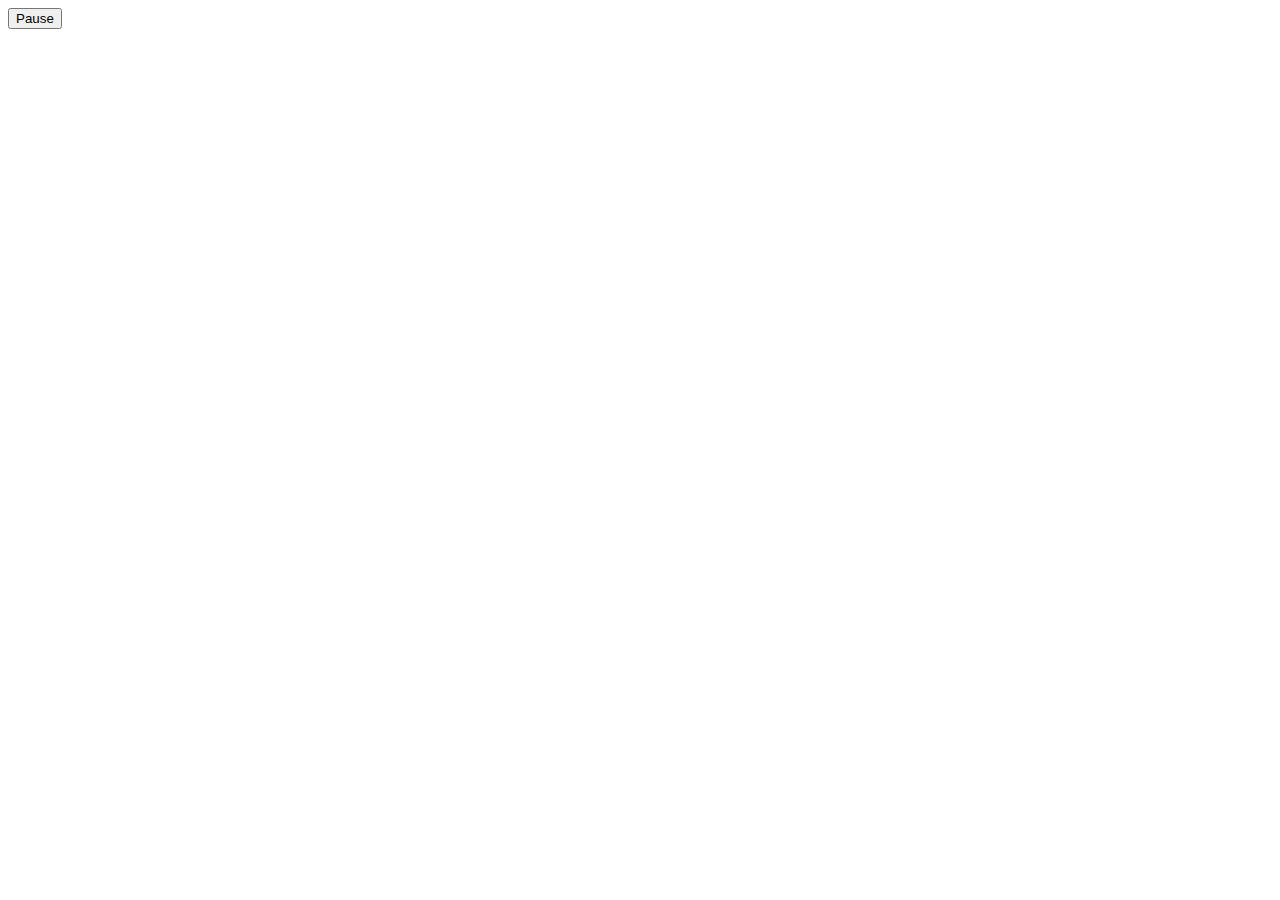
==== productive.html @ 2ea6946e "v1" ====
<html lang="en">
  <head>
    <meta charset="UTF-8" />
    <meta name="viewport" content="width=device-width, initial-scale=1.0" />
    <title>Get back to work | Select option</title>
  </head>

  <body>
    <a href="./index.html"><button>Pause</button></a>
  </body>
</html>
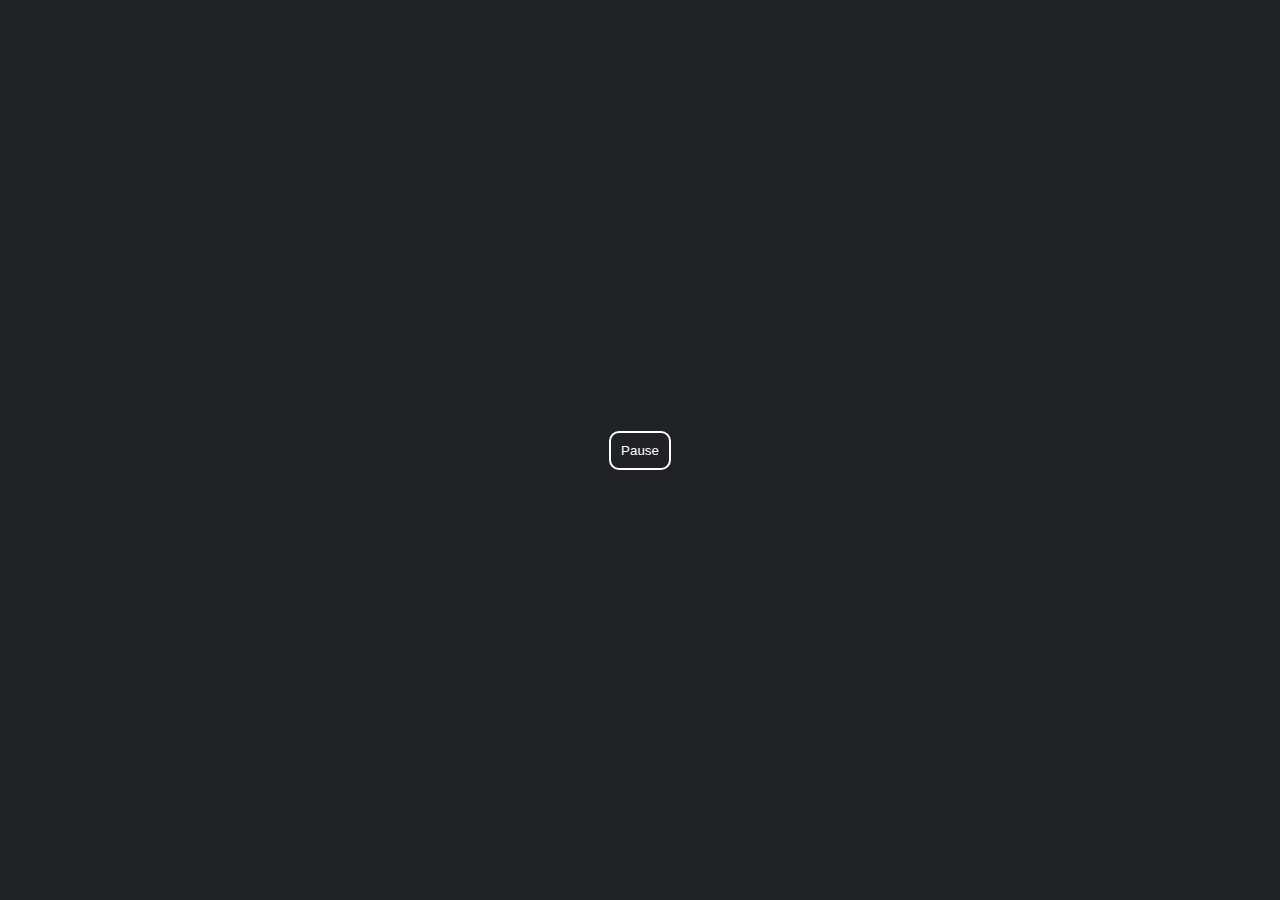
==== commit de74adac: "Added styling" ====
--- a/productive.html
+++ b/productive.html
@@ -3,6 +3,7 @@
     <meta charset="UTF-8" />
     <meta name="viewport" content="width=device-width, initial-scale=1.0" />
     <title>Get back to work | Select option</title>
+    <link rel="stylesheet" href="./style.css" />
   </head>
 
   <body>
--- a/style.css
+++ b/style.css
@@ -0,0 +1,39 @@
+* {
+  padding: 0;
+  margin: 0;
+}
+
+body {
+  background-color: rgb(32, 34, 37);
+  width: 100vw;
+  height: 100vh;
+  display: flex;
+  justify-content: center;
+  align-items: center;
+  gap: 10px;
+  color: white !important;
+}
+
+button {
+  border: 2px solid white;
+  border-radius: 10px;
+  padding: 10px;
+  background-color: rgb(32, 34, 37);
+  color: white !important;
+  cursor: pointer;
+}
+
+/* Size * 1.5 */
+button.big {
+  border-radius: 15px;
+  padding: 15px;
+  font-size: large;
+}
+
+.center {
+  display: flex;
+  flex-direction: column;
+  justify-content: center;
+  align-items: center;
+  gap: 10px;
+}